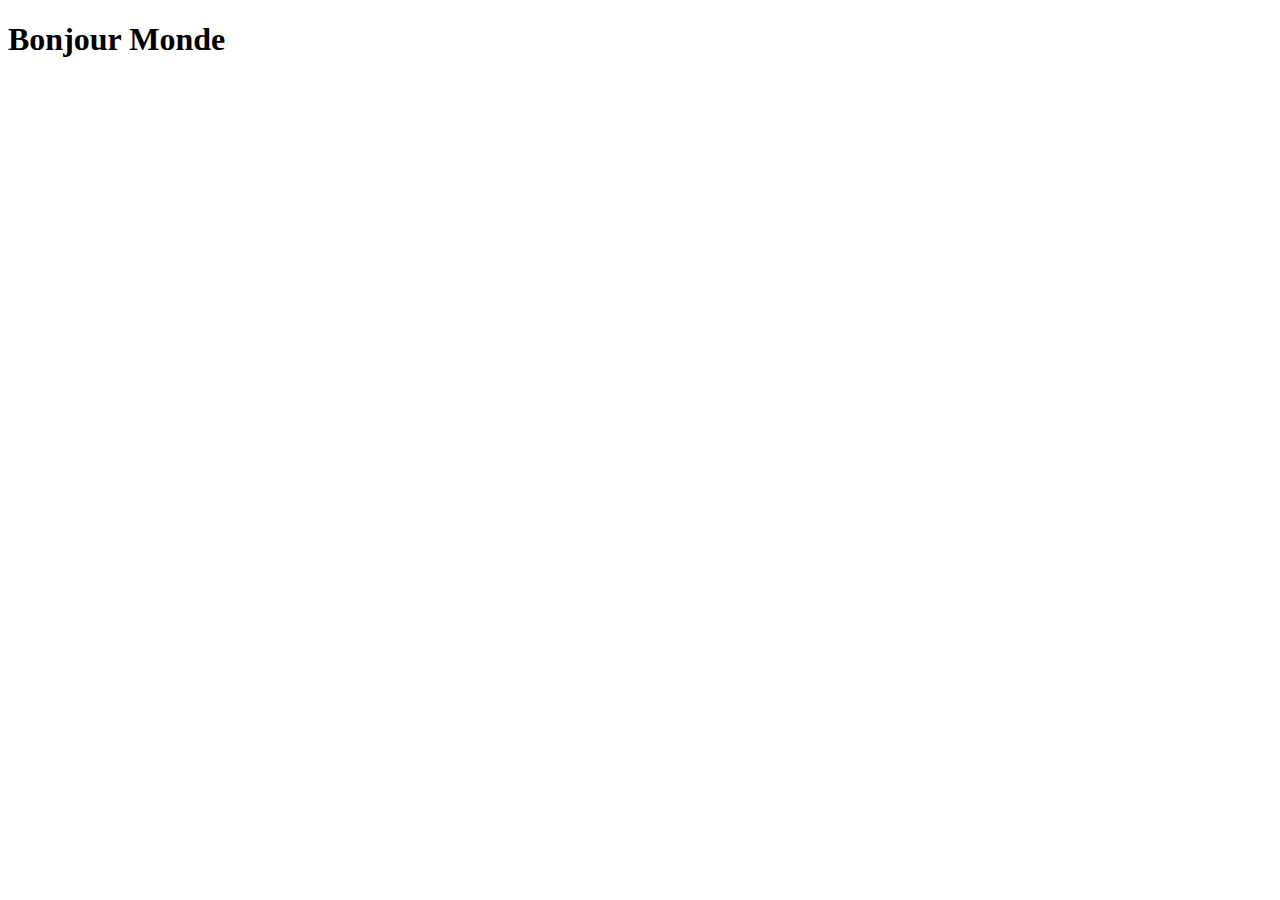
==== Lab2/index.html @ e992ffc8 "Update index.html" ====
<!DOCTYPE html>
<html lang="en">
<head>
    <meta charset="UTF-8">
    <meta name="viewport" content="width=device-width, initial-scale=1.0">
    <title>Hello github World</title>
</head>
<body>
    <h1>Bonjour Monde</h1>
</body>
</html>
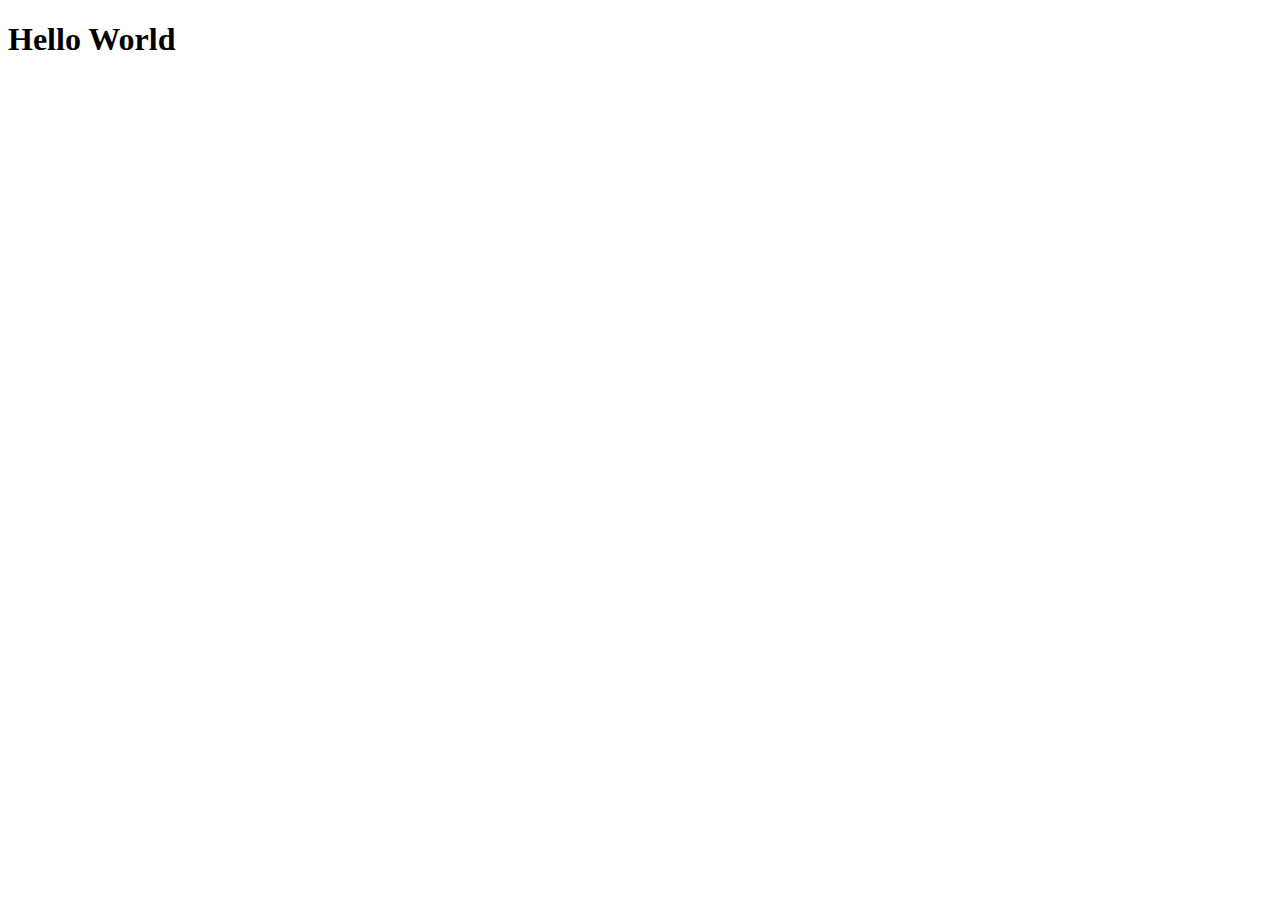
==== commit 16fcc5d8: "change" ====
--- a/Lab2/index.html
+++ b/Lab2/index.html
@@ -3,9 +3,9 @@
 <head>
     <meta charset="UTF-8">
     <meta name="viewport" content="width=device-width, initial-scale=1.0">
-    <title>Hello github World</title>
+    <title>Hello github World </title>
 </head>
 <body>
-    <h1>Bonjour Monde</h1>
+    <h1>Hello World</h1>
 </body>
 </html>
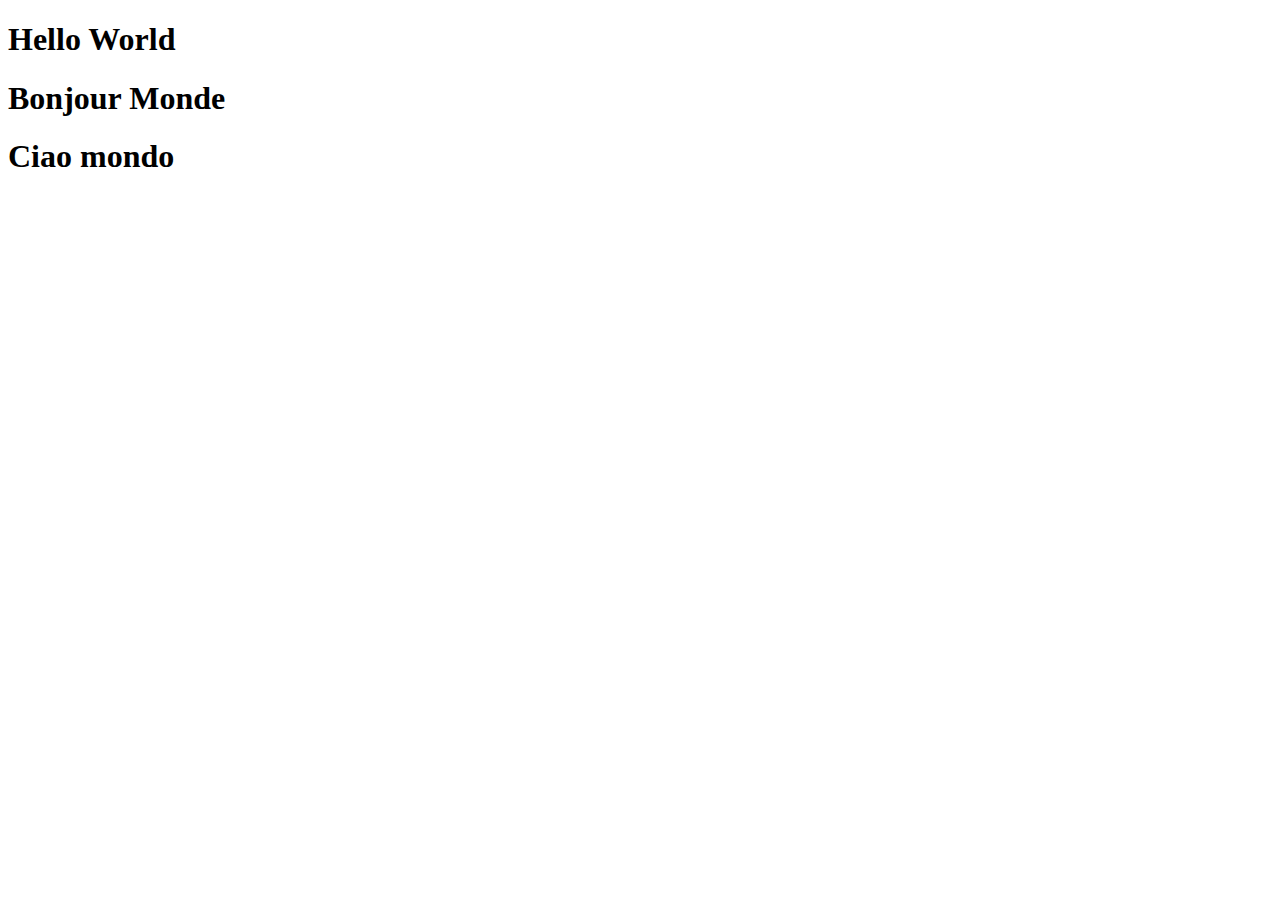
==== commit a20cb22c: "Merge pull request #2 from chrismugabo/Branch2" ====
--- a/Lab2/index.html
+++ b/Lab2/index.html
@@ -3,9 +3,11 @@
 <head>
     <meta charset="UTF-8">
     <meta name="viewport" content="width=device-width, initial-scale=1.0">
-    <title>Hello github World </title>
+    <title>Hello github World</title>
 </head>
 <body>
     <h1>Hello World</h1>
+    <h1>Bonjour Monde</h1>
+    <h1>Ciao mondo</h1>
 </body>
 </html>
